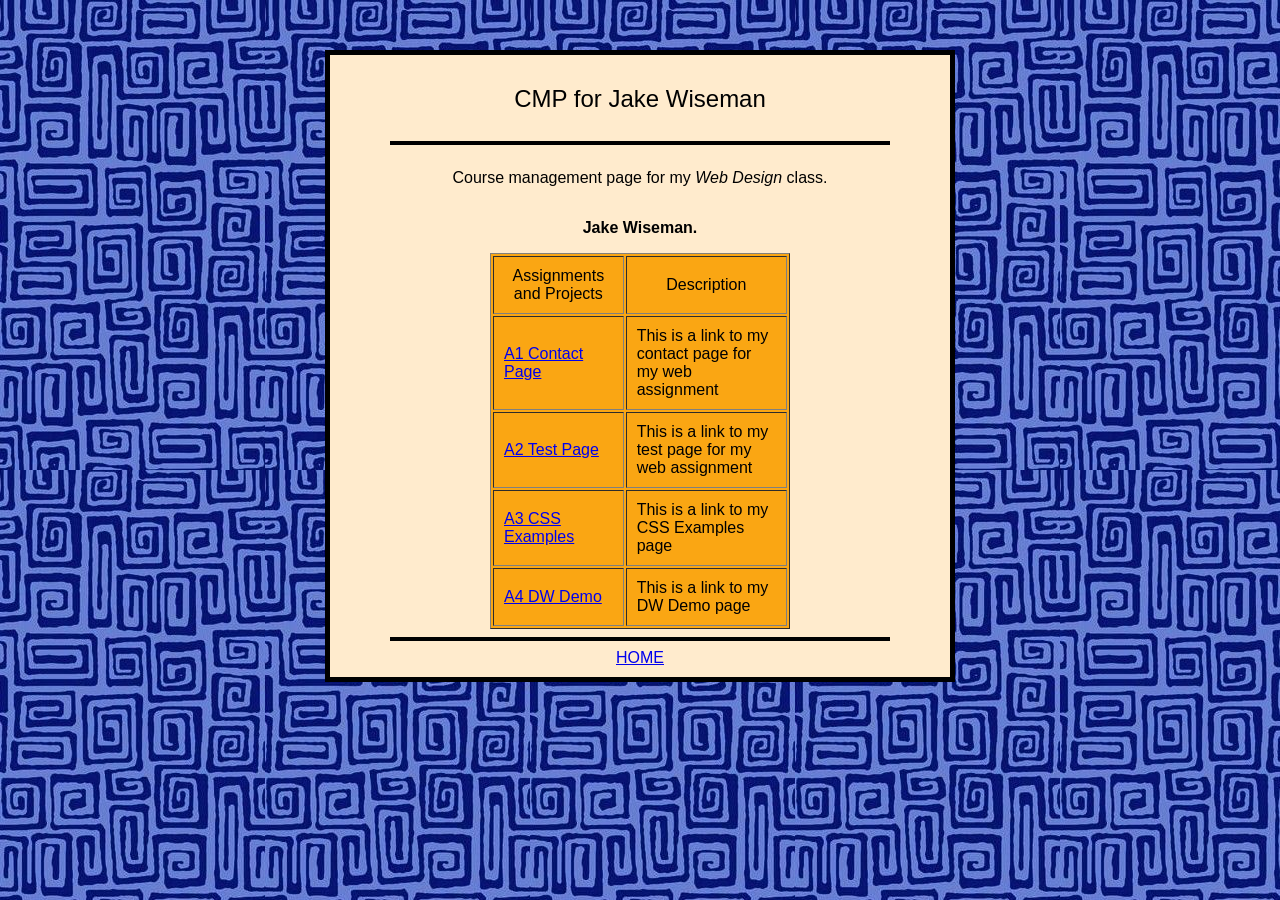
==== cmp.html @ d7a622e1 "last change please" ====
<!DOCTYPE html>
<html lang="en">
<head>
  <meta charset="UTF-8">
  <meta name="viewport" content="width=device-width, initial-scale=1.0">
  <link rel="stylesheet" href="style.css" type="text/css">
  <title>Jake Wiseman's Course Management Page</title>
</head>
<body style="background-image: url(images/cmp_background.jpeg);">
  <div class="div_container">
  <h2>CMP for Jake Wiseman</h2>
  <hr>
  <p style="text-align: center;">Course management page for my <em>Web Design</em> class.</p>
  <p style="text-align: center;"><strong>Jake Wiseman.</strong></p>
  <table border="1" align="center" width="300" cellpadding="10"
bgcolor="#FAA613">
    <tr>
      <th>Assignments and Projects</th>
      <th>Description</th>
    </tr>
    <tr>
      <td><a href="contact.html">A1 Contact Page</a></td>
      <td>This is a link to my contact page for my web assignment</td>
    </tr>
    <tr>
      <td><a href="test.html">A2 Test Page</a></td>
      <td>This is a link to my test page for my web assignment</td>
    </tr>
    <tr>
      <td><a href="css_examples.html">A3 CSS Examples</a></td>
      <td>This is a link to my CSS Examples page</td>
    </tr>
    <tr>
      <td><a href="A4/index.html">A4 DW Demo</a></td>
      <td>This is a link to my DW Demo page</td>
    </tr>
  </table>
  <hr>
  <a href="index.html">HOME</a>
  </div>
</body>
</html>
---- style.css ----
h1, h2, h3, h4, h5, h6 {
  font-family: "Special Gothic Expanded One", sans-serif;
  font-weight: 400;
  font-style: normal;
}

p, li, ol, table, td, th, tr, div, body {
  font-family: "Open Sans", sans-serif;
  font-optical-sizing: auto;
  font-weight: 400;
  font-style: normal;
  font-variation-settings:
    "wdth" 100;
}

body {
  display: flex; 
  justify-content: center; 
  align-items: center; 
  flex-direction: column; 
  margin: 0%;
}

.div_container {
  display: flex; 
  justify-content: center; 
  align-items: center; 
  flex-direction: column; 
  background-color:blanchedalmond; 
  width: 600px; 
  margin: 50px; 
  padding: 10px; 
  border: solid 5px black;
}

hr {
  height: 4px; 
  background-color: black; 
  width: 500px; 
  border: none;
}
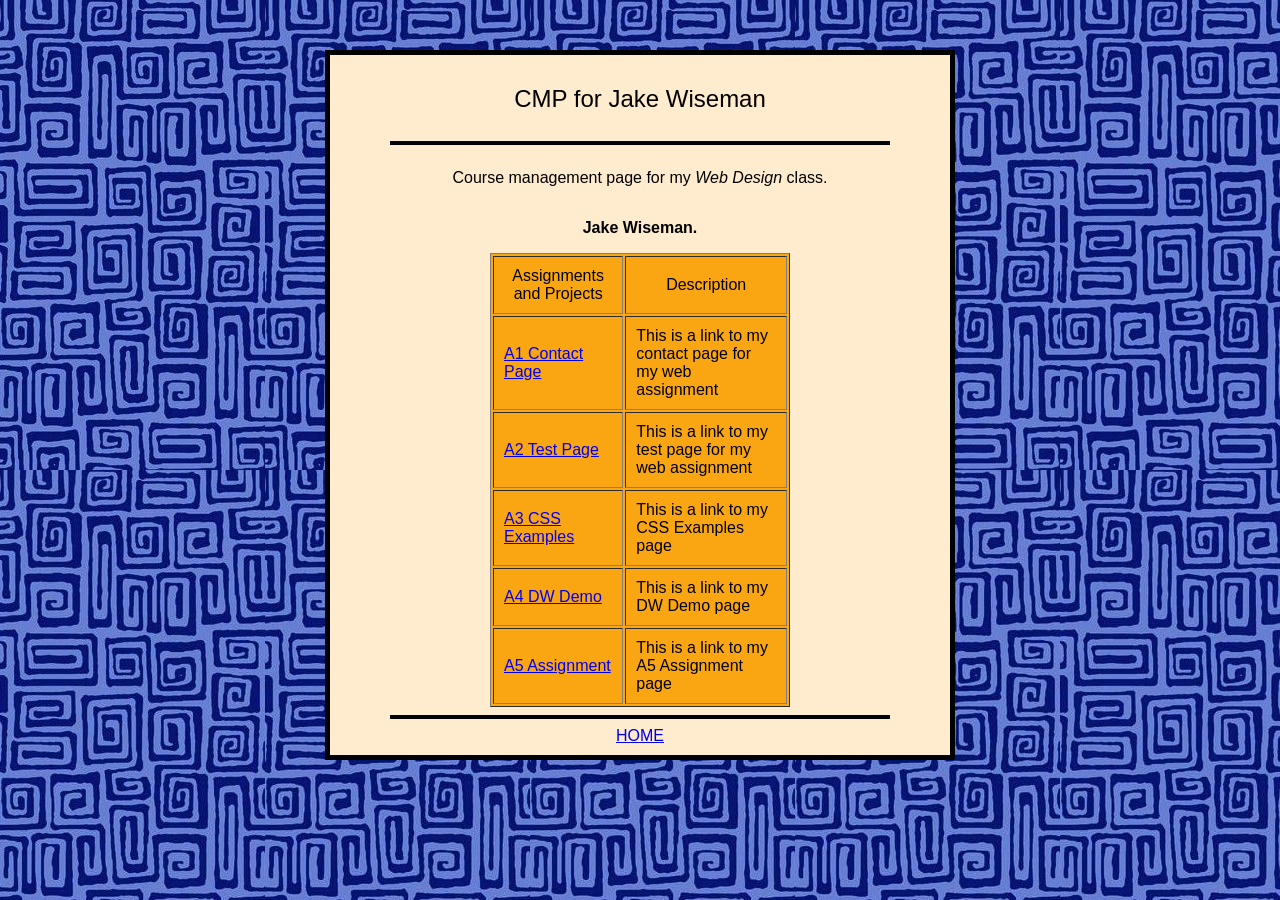
==== commit 3e7860d0: "A5" ====
--- a/cmp.html
+++ b/cmp.html
@@ -34,6 +34,10 @@
       <td><a href="A4/index.html">A4 DW Demo</a></td>
       <td>This is a link to my DW Demo page</td>
     </tr>
+    <tr>
+      <td><a href="A5/index.html">A5 Assignment</a></td>
+      <td>This is a link to my A5 Assignment page</td>
+    </tr>
   </table>
   <hr>
   <a href="index.html">HOME</a>
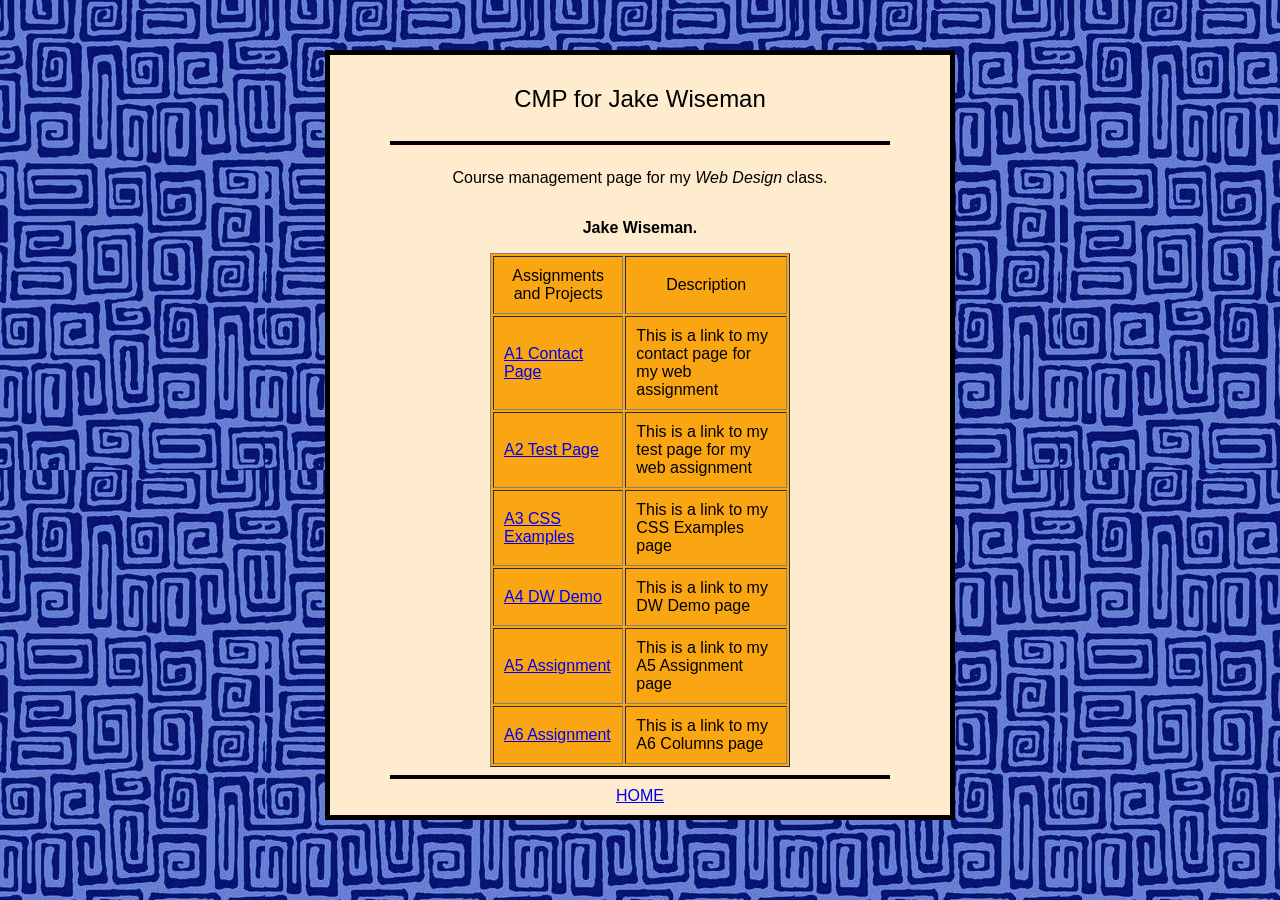
==== commit c3d71060: "a6 assignment" ====
--- a/cmp.html
+++ b/cmp.html
@@ -38,6 +38,10 @@
       <td><a href="A5/index.html">A5 Assignment</a></td>
       <td>This is a link to my A5 Assignment page</td>
     </tr>
+    <tr>
+      <td><a href="a6/index.html">A6 Assignment</a></td>
+      <td>This is a link to my A6 Columns page</td>
+    </tr>
   </table>
   <hr>
   <a href="index.html">HOME</a>
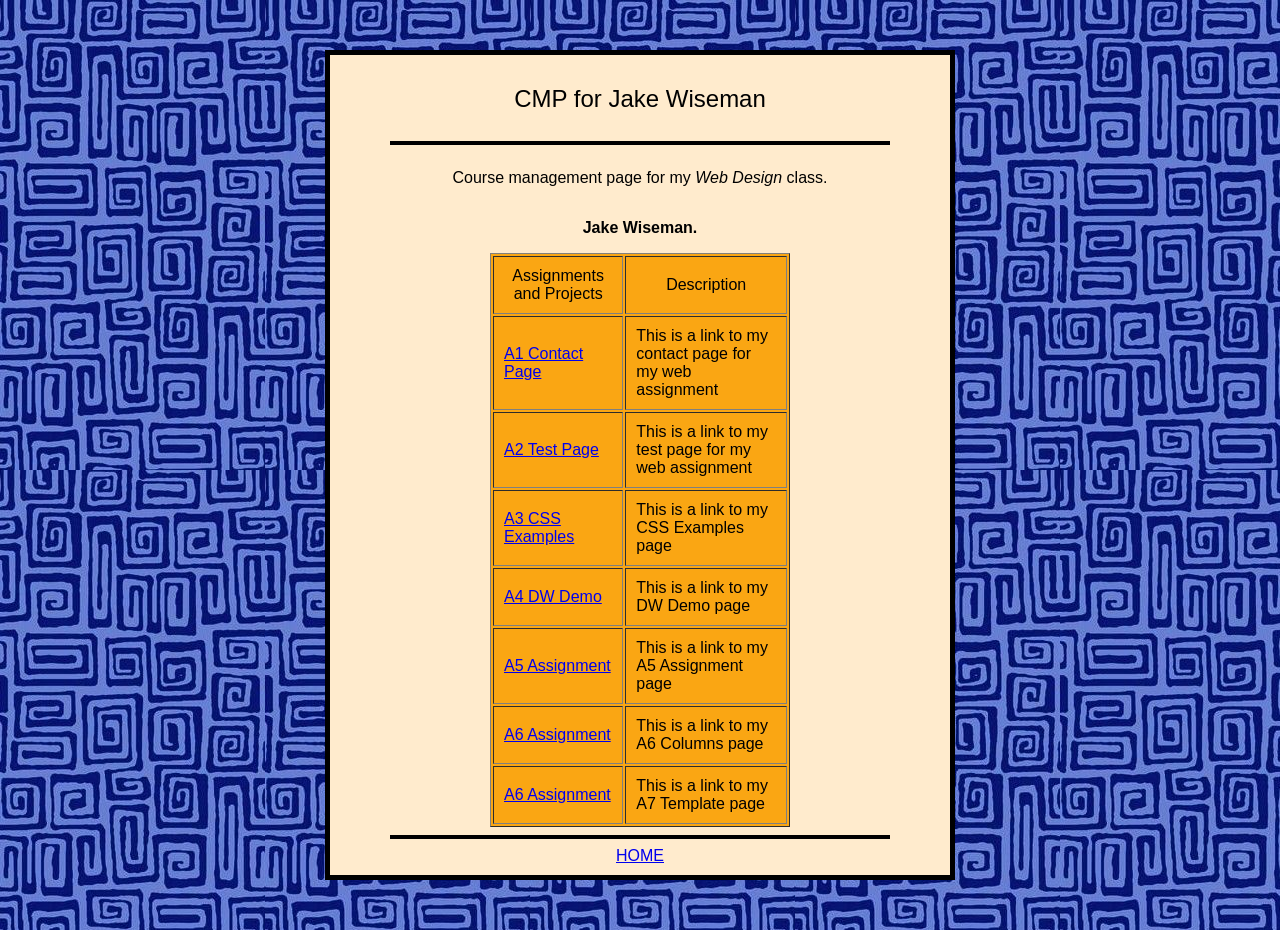
==== commit 5bc09787: "a7 project" ====
--- a/cmp.html
+++ b/cmp.html
@@ -42,6 +42,10 @@
       <td><a href="a6/index.html">A6 Assignment</a></td>
       <td>This is a link to my A6 Columns page</td>
     </tr>
+    <tr>
+      <td><a href="a7/index.html">A6 Assignment</a></td>
+      <td>This is a link to my A7 Template page</td>
+    </tr>
   </table>
   <hr>
   <a href="index.html">HOME</a>
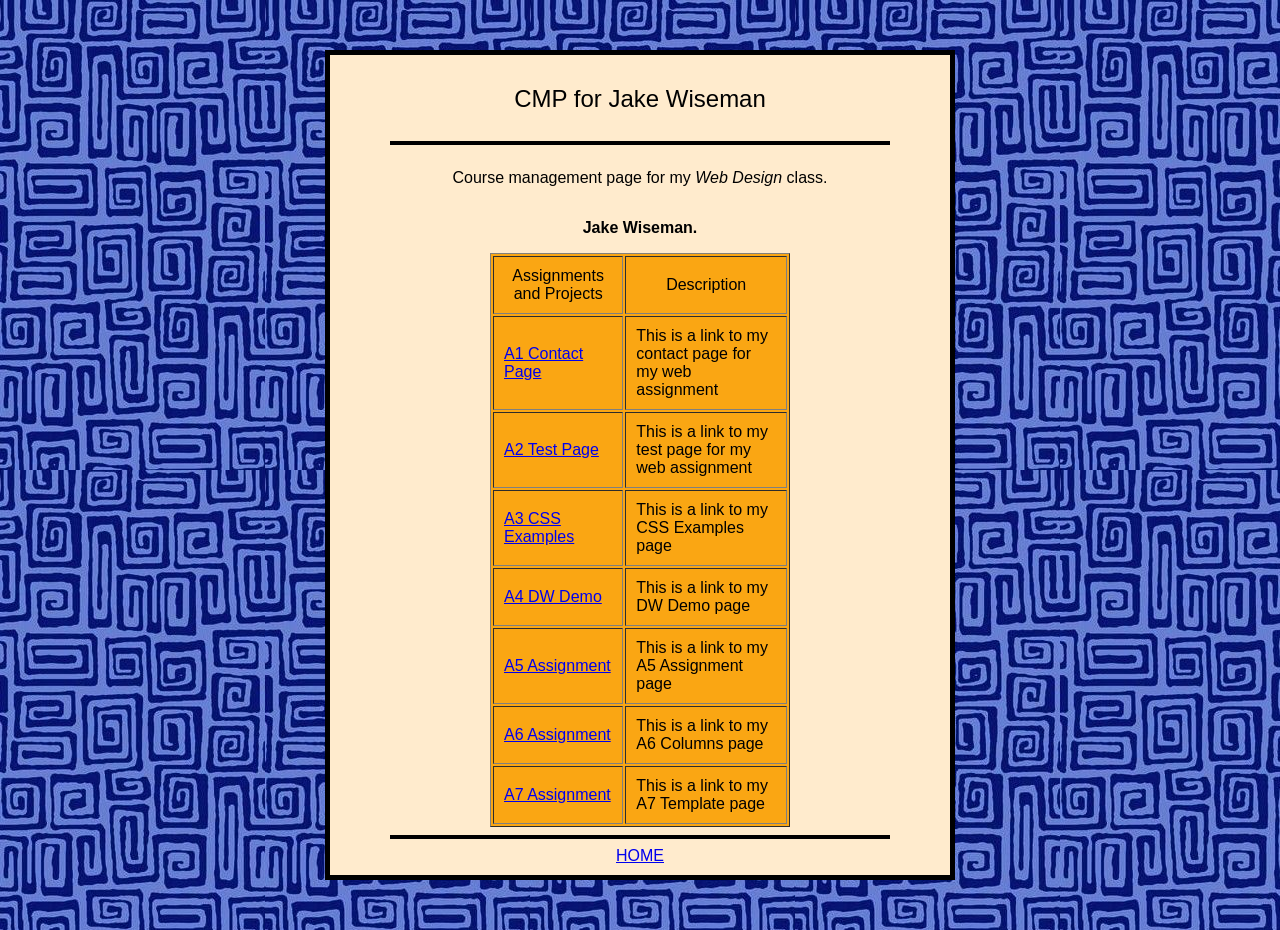
==== commit 7d2a0793: "title change" ====
--- a/cmp.html
+++ b/cmp.html
@@ -43,7 +43,7 @@
       <td>This is a link to my A6 Columns page</td>
     </tr>
     <tr>
-      <td><a href="a7/index.html">A6 Assignment</a></td>
+      <td><a href="a7/index.html">A7 Assignment</a></td>
       <td>This is a link to my A7 Template page</td>
     </tr>
   </table>
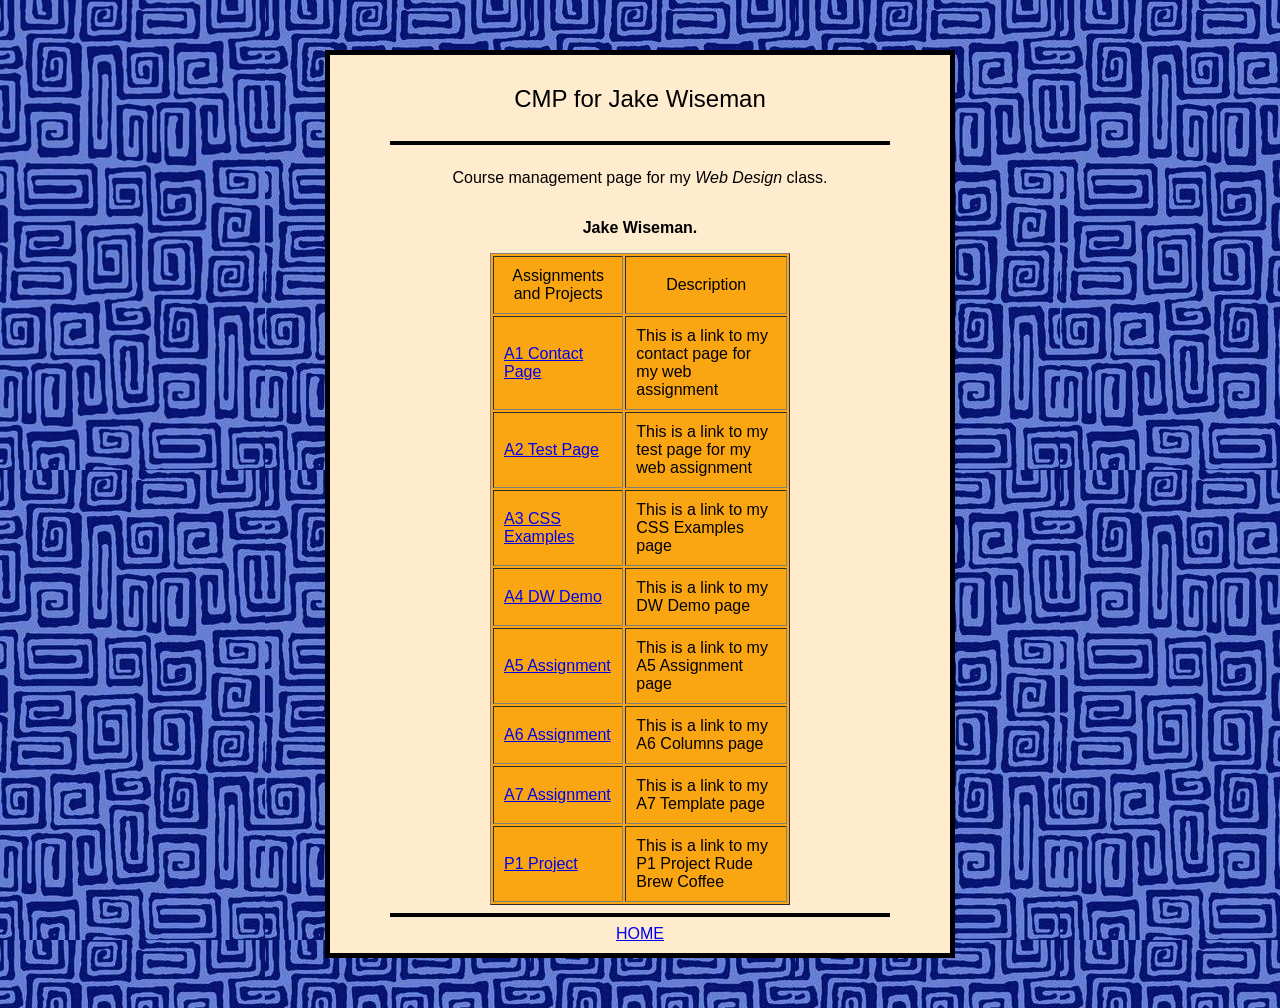
==== commit 1c03f113: "RUDE BREW" ====
--- a/cmp.html
+++ b/cmp.html
@@ -46,6 +46,10 @@
       <td><a href="a7/index.html">A7 Assignment</a></td>
       <td>This is a link to my A7 Template page</td>
     </tr>
+    <tr>
+      <td><a href="P1/index.html">P1 Project</a></td>
+      <td>This is a link to my P1 Project Rude Brew Coffee</td>
+    </tr>
   </table>
   <hr>
   <a href="index.html">HOME</a>
